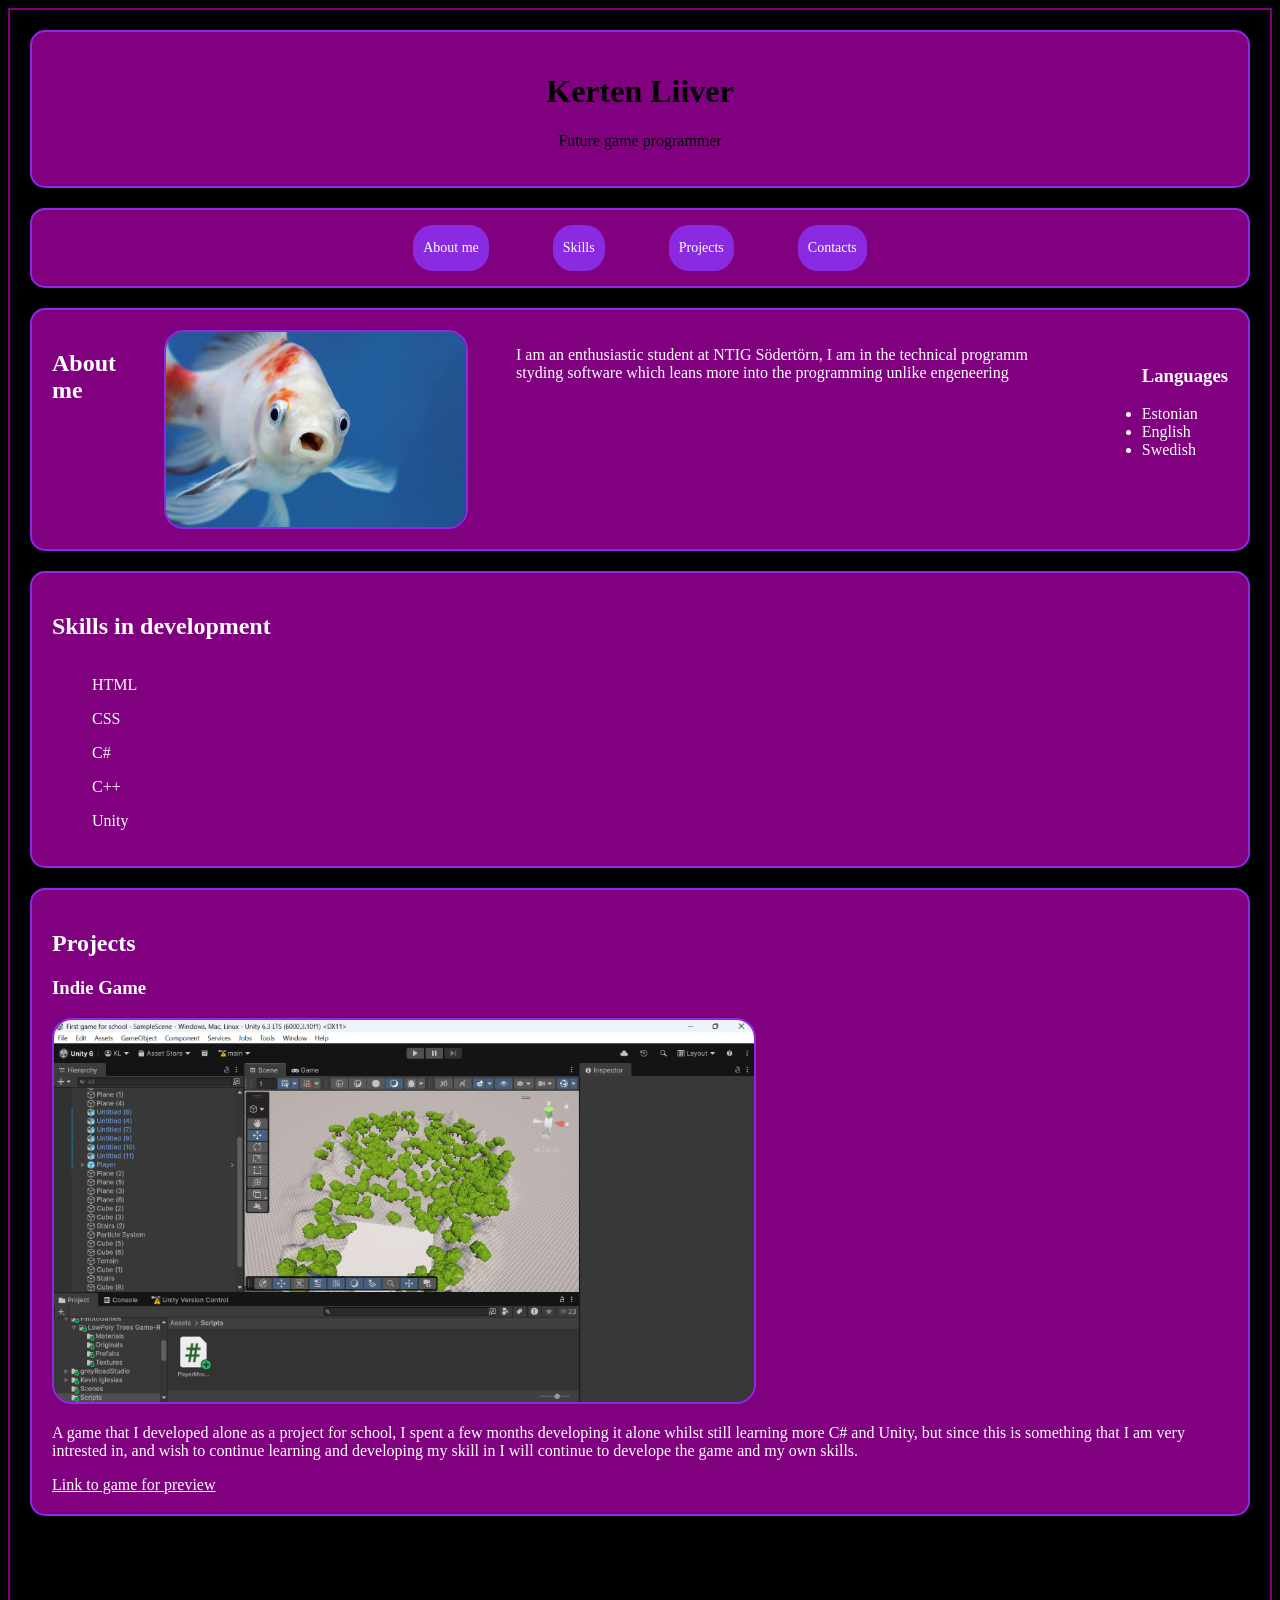
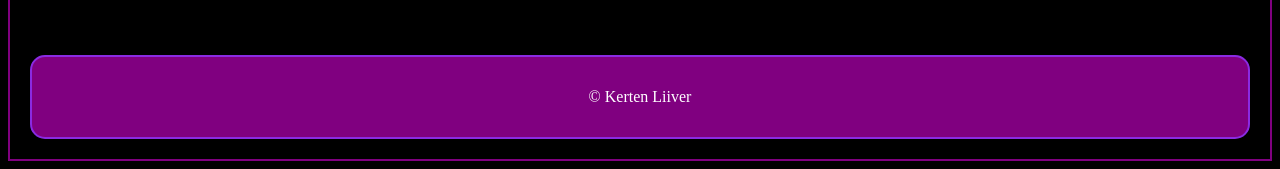
==== index.html @ f5644b61 "Initial commit" ====
<!DOCTYPE html>
<html lang="en">
<head>
    <meta charset="UTF-8">
    <meta name="viewport" content="width=device-width, initial-scale=1.0">
    <title>Portfolio</title>
    <link rel="stylesheet" href="style.css">
</head>
<body>
    <header>
        <h1>Kerten Liiver</h1>
        <p>Future game programmer</p>
    </header>
    <nav>
        <a class="button" href="#about">About me</a>
        <p></p>
        <a class="button" href="#skills">Skills</a>
        <p></p>
        <a class="button" href="#projects">Projects</a>
        <p></p>
        <a class="button" href="#contacts">Contacts</a>
    </nav>
    <main>
        <Section id="about">
            <h2>About me</h2>
            <img src="fish.jpg" alt="fish" height="200px" width="300px" padding="20px">
            <p id="aboutp">I am an enthusiastic student at NTIG Södertörn, I am in the technical programm styding software which leans more into the programming 
                unlike engeneering
            </p>
            <ul>
                <h3>Languages</h3>
                <p></p>
                <li>Estonian</li>
                <li>English</li>
                <li>Swedish</li>
            </ul>
        </Section>
        <section id="skills">
            <h2>Skills in development</h2>
            <ul>
                
                HTML
                <p></p>
                CSS
                <p></p>
                C#
                <p></p>
                C++ 
                <p></p>
                Unity
                
            </ul>
        </section>
        <section id="projects">
            <h2>Projects</h2>
            <article>
                <h3>Indie Game</h3>
                <img src="Game project .png" alt="Game" height="400" width="700">
                <p>
                    A game that I developed alone as a project for school, I spent a few months developing it alone whilst still learning
                    more C# and Unity, but since this is something that I am very intrested in, and wish to continue learning and developing my skill in 
                    I will continue to develope the game and my own skills.
                </p>
                <a href="https://services.api.unity.com/app-linking/v1/hub/editor/Unity.Cloud.DeepLinking.Editor/Vep7FcpJBSFi7MtT4lBBOcqHa6mDWKDV">Link to game for preview</a>
            </article>
        </section>
        <section id="contacts">
            <h2>My Contacts</h2>
            <p>kerten@mygmail.com</p>
            <p>Discord user Jerry</p>
        </section>
    </main>
    <footer>
        <p>&copy; Kerten Liiver</p>
    </footer>
</body>
</html>
---- style.css ----
body{
    background-color: black;
    border: 2px solid purple;
    height: fit-content;
    text-align: center;
    align-items: center;
}

header{
    background-color: purple;
    border: 2px solid blueviolet;
    border-radius: 15px;
    height: fit-content;
    margin: 20px;
    padding: 20px;
    text-align: center;
}

nav{
    background-color: purple;
    border: 2px solid blueviolet;
    border-radius: 15px;
    margin: 20px;
    padding: 15px;
    flex-direction: row;
    display: flex;
    justify-content: center;
    gap: 2rem;
}

.button{
    background-color: blueviolet;
    border-radius: 20px;
    color: white;
    padding: 15px 10px;
    text-align: center;
    text-decoration: none;
    display: inline-block;
    font-size: 14px;
    cursor: pointer;
}

#about{
    background-color: purple;
    border: 2px solid blueviolet;
    border-radius: 15px;
    text-align: left;
    display: flex;
    margin: 20px;
    padding: 20px;
    gap: 3rem;
    color: white;
}

#skills{
    background-color: purple;
    border: 2px solid blueviolet;
    border-radius: 15px;
    text-align: left;
    display: flex;
    flex-direction: column;
    margin: 20px;
    padding: 20px;
    color: white;
}

#projects{
    background-color: purple;
    border: 2px solid blueviolet;
    border-radius: 15px;
    text-align: left;
    margin: 20px;
    padding: 20px;
    color: white;
}

#contact{
    background-color: purple;
    border: 2px solid blueviolet;
    border-radius: 15px;
    text-align: center;
    margin: 20px;
    padding: 20px;
    color: white;
}

footer{
    background-color: purple;
    border: 2px solid blueviolet;
    border-radius: 15px;
    margin: 20px;
    padding: 15px;
    color: white;
    text-align: center;
}

.project{
    background-color: black;
    border: 2px solid blueviolet;
    border-radius: 15px;
    margin: 15px 0;
    padding: 20px;
    color: white;
}

#skills li{
    background-color: black;
    border: 2px solid blueviolet;
    border-radius: 10px;
    margin: 10px 0;
    padding: 10px;
    color: white;
}

#contact input,
#contact textarea{
    background-color: black;
    border: 2px solid blueviolet;
    border-radius: 10px;
    color: white;
    padding: 10px;
    margin: 8px;
}

.button:hover{
    background-color: purple;
    border: 2px solid white;
}

a{
    color: white;
}

a:hover{
    color: blueviolet;
}

img{
    border: 2px solid blueviolet;
    border-radius: 20px;
    max-width: 100%;
    height: auto;
}
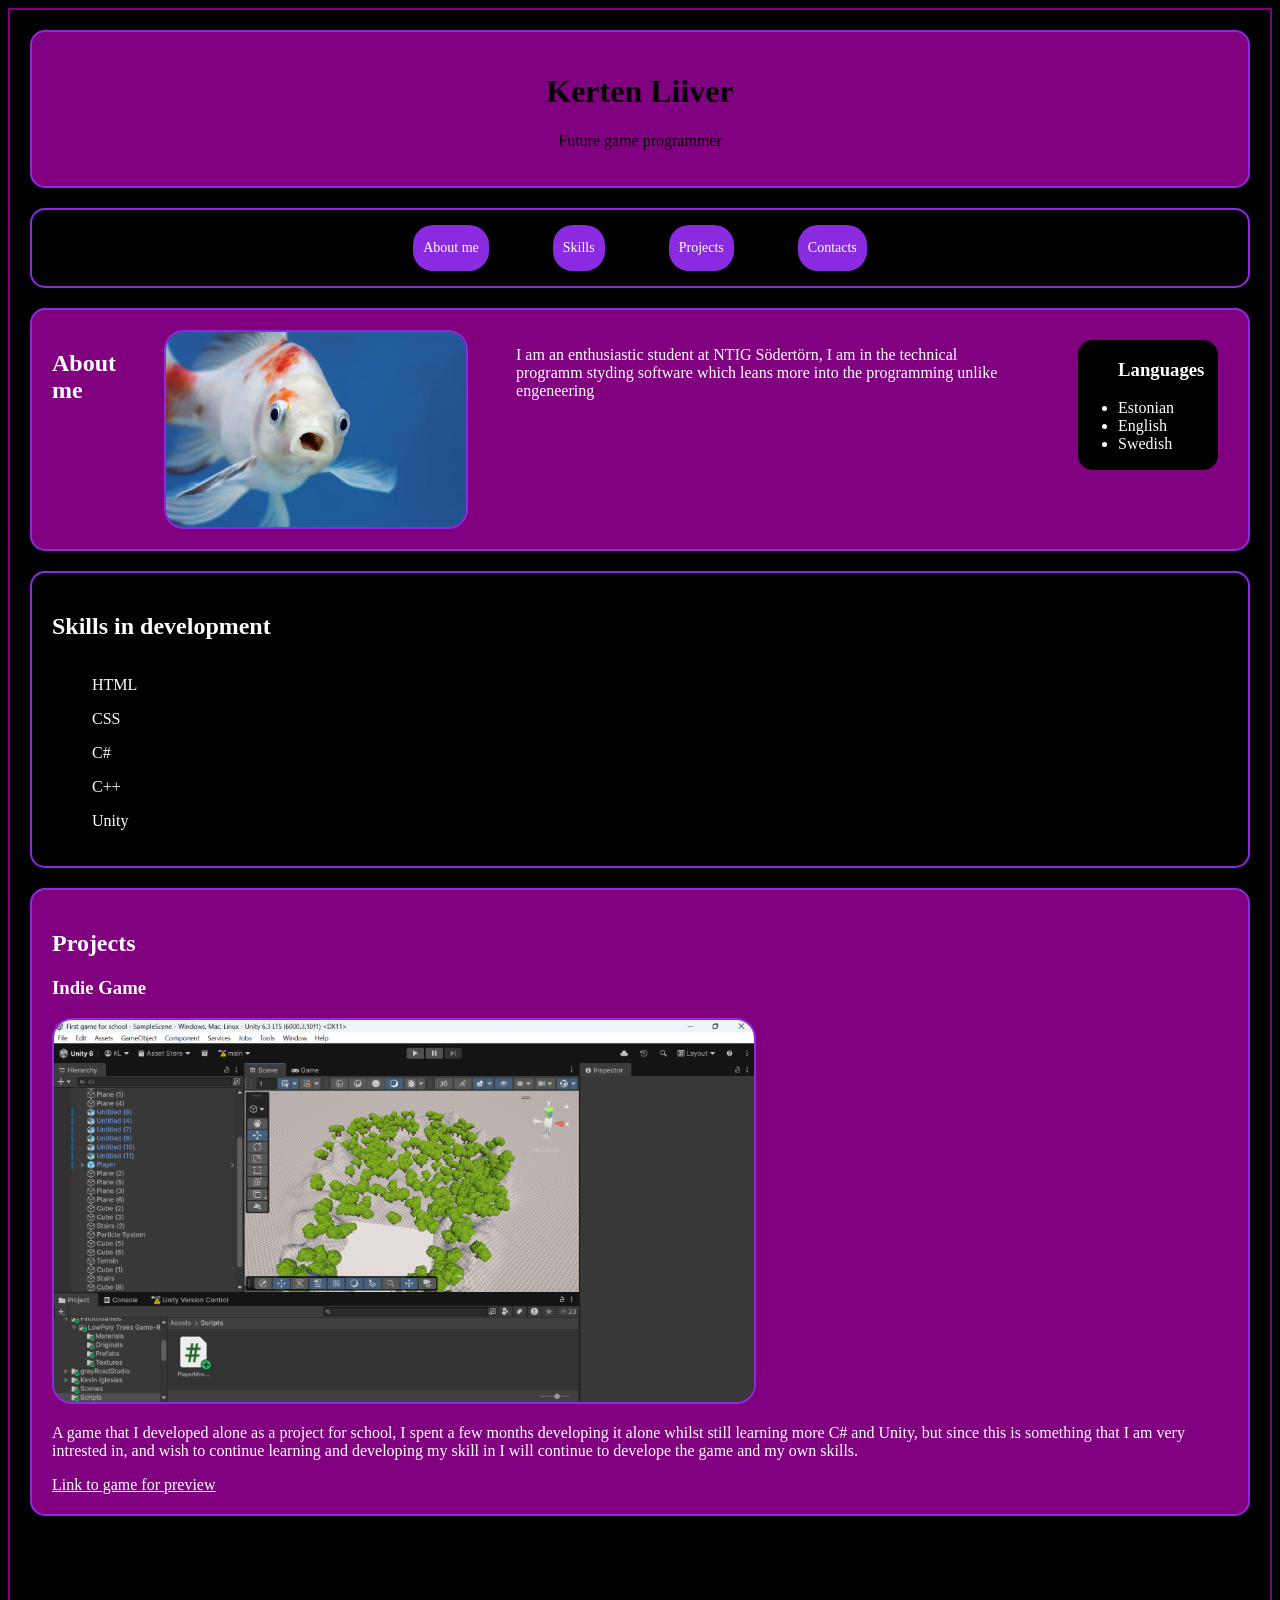
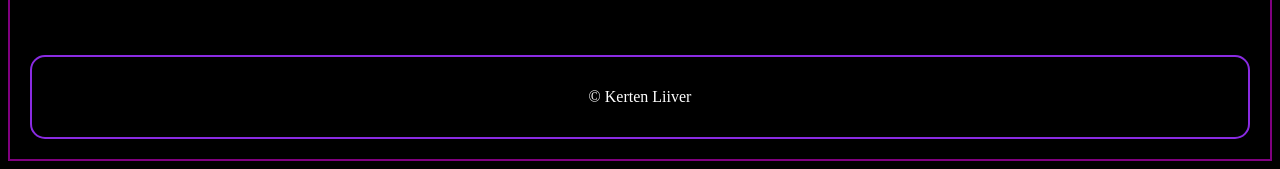
==== commit 2ef790a2: "Index and css Changed the look of the website, in general made it look better" ====
--- a/index.html
+++ b/index.html
@@ -27,7 +27,7 @@
             <p id="aboutp">I am an enthusiastic student at NTIG Södertörn, I am in the technical programm styding software which leans more into the programming 
                 unlike engeneering
             </p>
-            <ul>
+            <ul class="Languages">
                 <h3>Languages</h3>
                 <p></p>
                 <li>Estonian</li>
--- a/style.css
+++ b/style.css
@@ -17,7 +17,7 @@
 }
 
 nav{
-    background-color: purple;
+    background-color: black;
     border: 2px solid blueviolet;
     border-radius: 15px;
     margin: 20px;
@@ -52,8 +52,21 @@
     color: white;
 }
 
+.Languages{
+    background-color: black;
+    border: blueviolet;
+    border-radius: 15px;
+    width: 200px;
+    height: 130px;
+    text-align: left;
+    margin: 10px;
+    pad: 5px;
+    gap: 2rem;
+    color: white;
+}
+
 #skills{
-    background-color: purple;
+    background-color: black;
     border: 2px solid blueviolet;
     border-radius: 15px;
     text-align: left;
@@ -85,7 +98,7 @@
 }
 
 footer{
-    background-color: purple;
+    background-color: black;
     border: 2px solid blueviolet;
     border-radius: 15px;
     margin: 20px;
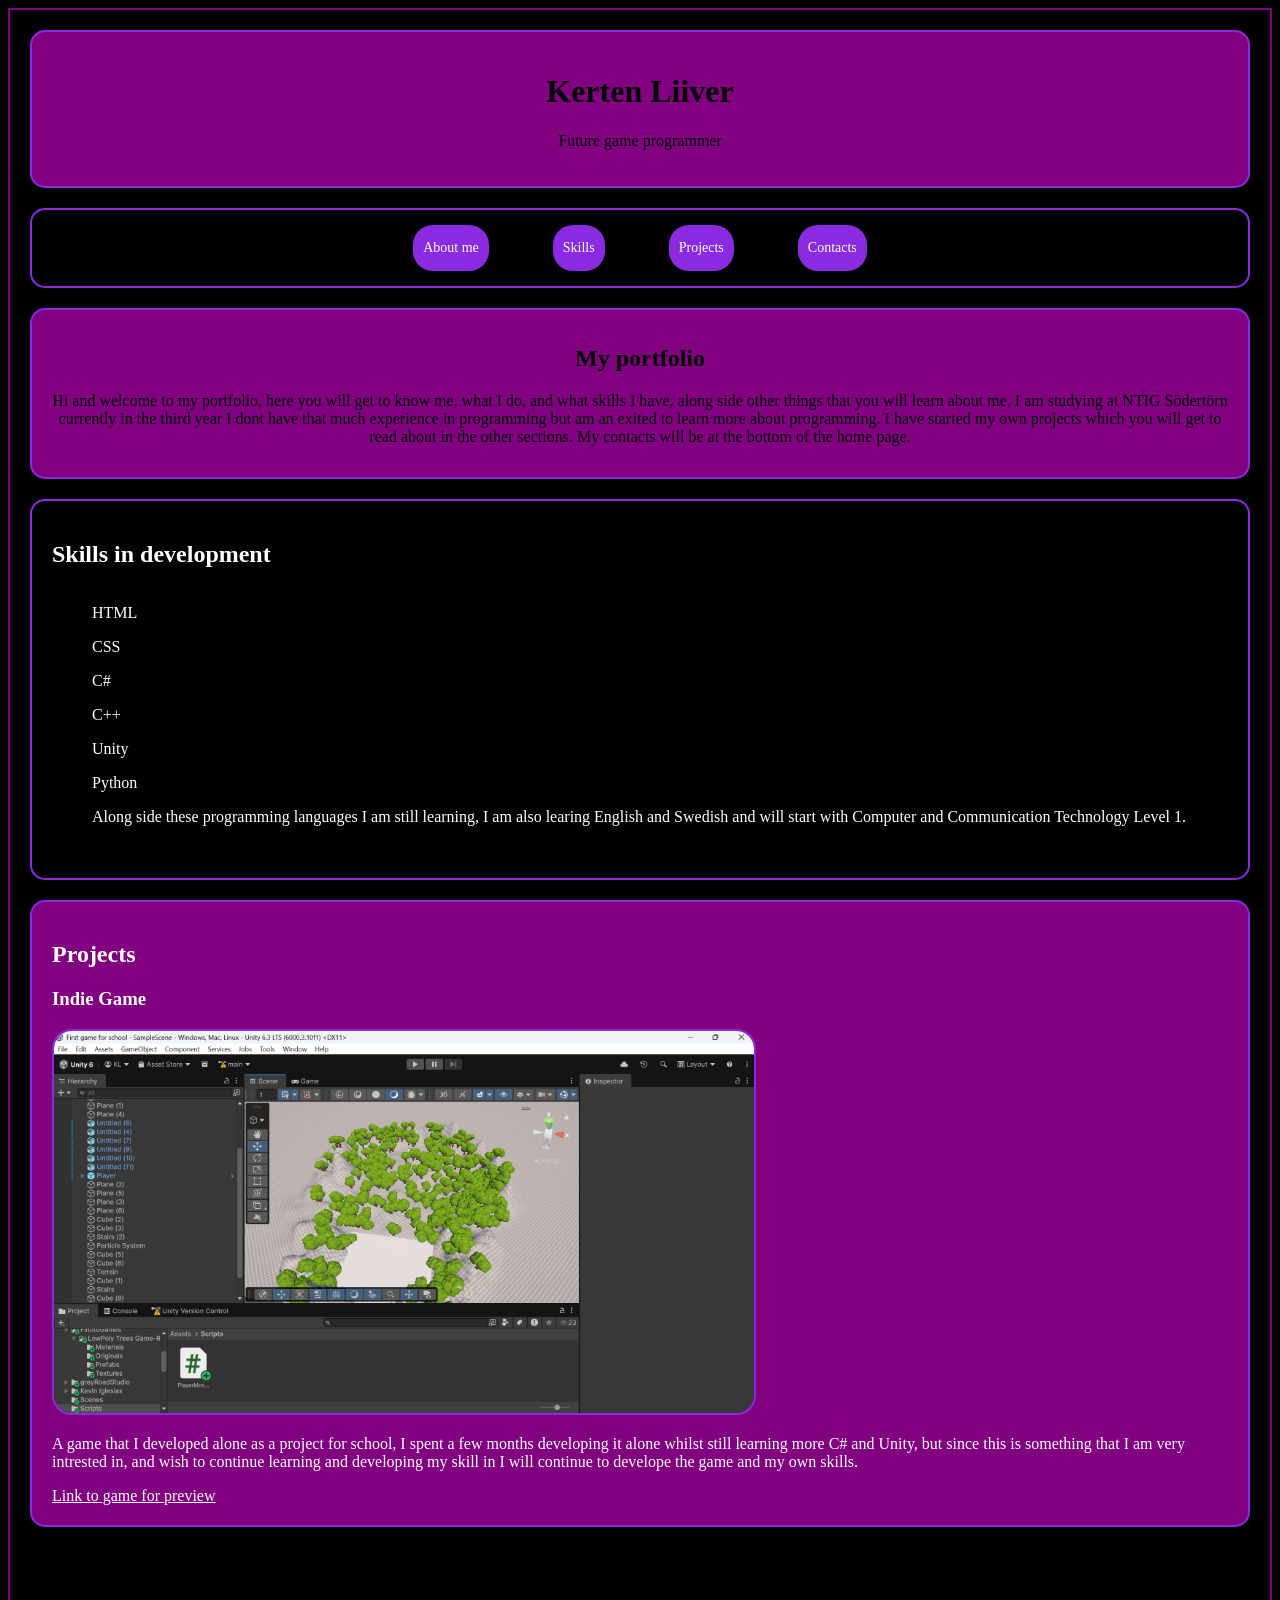
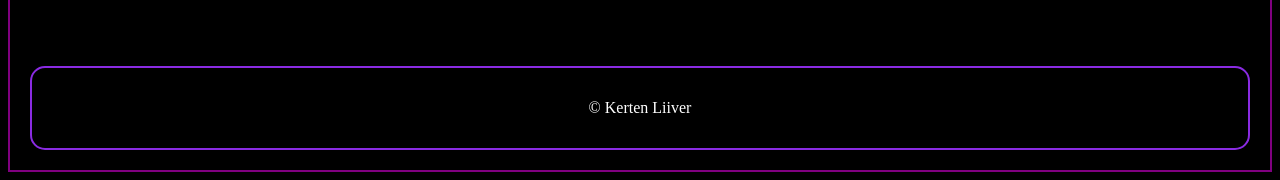
==== commit fb0864b1: "Multiple pages I added more pages to my website including about me and skills, skills will have the " ====
--- a/index.html
+++ b/index.html
@@ -12,29 +12,23 @@
         <p>Future game programmer</p>
     </header>
     <nav>
-        <a class="button" href="#about">About me</a>
+        <a class="button" href="About_me.html">About me</a>
         <p></p>
-        <a class="button" href="#skills">Skills</a>
+        <a class="button" href="Skills.html">Skills</a>
         <p></p>
         <a class="button" href="#projects">Projects</a>
         <p></p>
         <a class="button" href="#contacts">Contacts</a>
     </nav>
     <main>
-        <Section id="about">
-            <h2>About me</h2>
-            <img src="fish.jpg" alt="fish" height="200px" width="300px" padding="20px">
-            <p id="aboutp">I am an enthusiastic student at NTIG Södertörn, I am in the technical programm styding software which leans more into the programming 
-                unlike engeneering
+        <section id="Intro">
+            <h2>My portfolio</h2>
+            <p>Hi and welcome to my portfolio, here you will get to know me, what I do, and what skills I have,
+                along side other things that you will learn about me, I am studying at NTIG Södertörn currently in the third year
+                I dont have that much experience in programming but am an exited to learn more about programming.
+                I have started my own projects which you will get to read about in the other sections. My contacts will be at the bottom of the home page.
             </p>
-            <ul class="Languages">
-                <h3>Languages</h3>
-                <p></p>
-                <li>Estonian</li>
-                <li>English</li>
-                <li>Swedish</li>
-            </ul>
-        </Section>
+        </section>
         <section id="skills">
             <h2>Skills in development</h2>
             <ul>
@@ -48,6 +42,11 @@
                 C++ 
                 <p></p>
                 Unity
+                <p></p>
+                Python
+
+                <p>Along side these programming languages I am still learning, I am also learing English and Swedish and will start with Computer and Communication Technology Level 1.
+                </p>
                 
             </ul>
         </section>
--- a/style.css
+++ b/style.css
@@ -28,6 +28,16 @@
     gap: 2rem;
 }
 
+#Intro{
+    background-color: purple;
+    border: 2px solid blueviolet;
+    border-radius: 15px;
+    margin: 20px;
+    padding: 15px;
+    justify-content: center;
+    gap: 2rem;
+}
+
 .button{
     background-color: blueviolet;
     border-radius: 20px;
@@ -40,17 +50,6 @@
     cursor: pointer;
 }
 
-#about{
-    background-color: purple;
-    border: 2px solid blueviolet;
-    border-radius: 15px;
-    text-align: left;
-    display: flex;
-    margin: 20px;
-    padding: 20px;
-    gap: 3rem;
-    color: white;
-}
 
 .Languages{
     background-color: black;
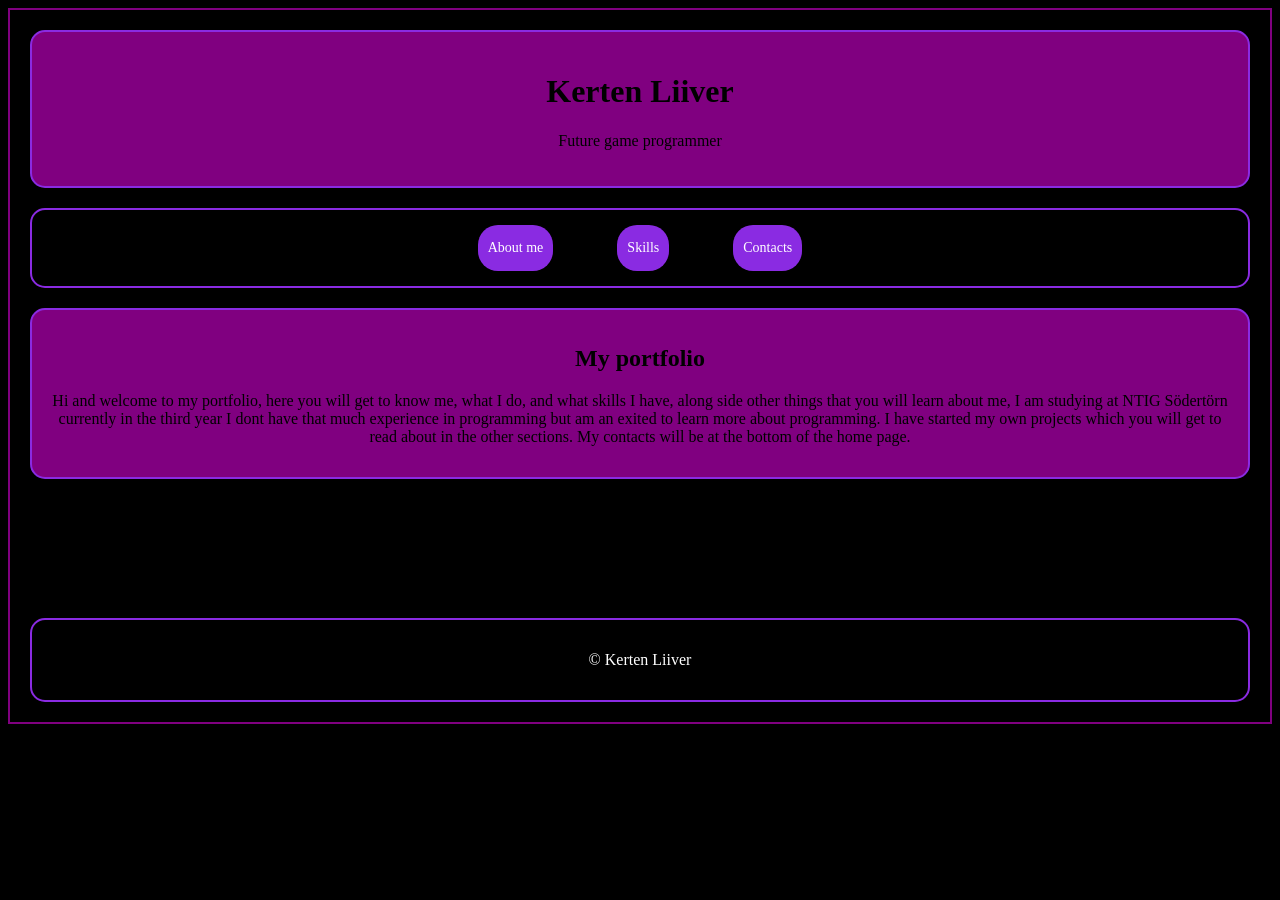
==== commit 7f7b3663: "Last few changes 25/09" ====
--- a/index.html
+++ b/index.html
@@ -16,8 +16,6 @@
         <p></p>
         <a class="button" href="Skills.html">Skills</a>
         <p></p>
-        <a class="button" href="#projects">Projects</a>
-        <p></p>
         <a class="button" href="#contacts">Contacts</a>
     </nav>
     <main>
@@ -28,40 +26,6 @@
                 I dont have that much experience in programming but am an exited to learn more about programming.
                 I have started my own projects which you will get to read about in the other sections. My contacts will be at the bottom of the home page.
             </p>
-        </section>
-        <section id="skills">
-            <h2>Skills in development</h2>
-            <ul>
-                
-                HTML
-                <p></p>
-                CSS
-                <p></p>
-                C#
-                <p></p>
-                C++ 
-                <p></p>
-                Unity
-                <p></p>
-                Python
-
-                <p>Along side these programming languages I am still learning, I am also learing English and Swedish and will start with Computer and Communication Technology Level 1.
-                </p>
-                
-            </ul>
-        </section>
-        <section id="projects">
-            <h2>Projects</h2>
-            <article>
-                <h3>Indie Game</h3>
-                <img src="Game project .png" alt="Game" height="400" width="700">
-                <p>
-                    A game that I developed alone as a project for school, I spent a few months developing it alone whilst still learning
-                    more C# and Unity, but since this is something that I am very intrested in, and wish to continue learning and developing my skill in 
-                    I will continue to develope the game and my own skills.
-                </p>
-                <a href="https://services.api.unity.com/app-linking/v1/hub/editor/Unity.Cloud.DeepLinking.Editor/Vep7FcpJBSFi7MtT4lBBOcqHa6mDWKDV">Link to game for preview</a>
-            </article>
         </section>
         <section id="contacts">
             <h2>My Contacts</h2>
